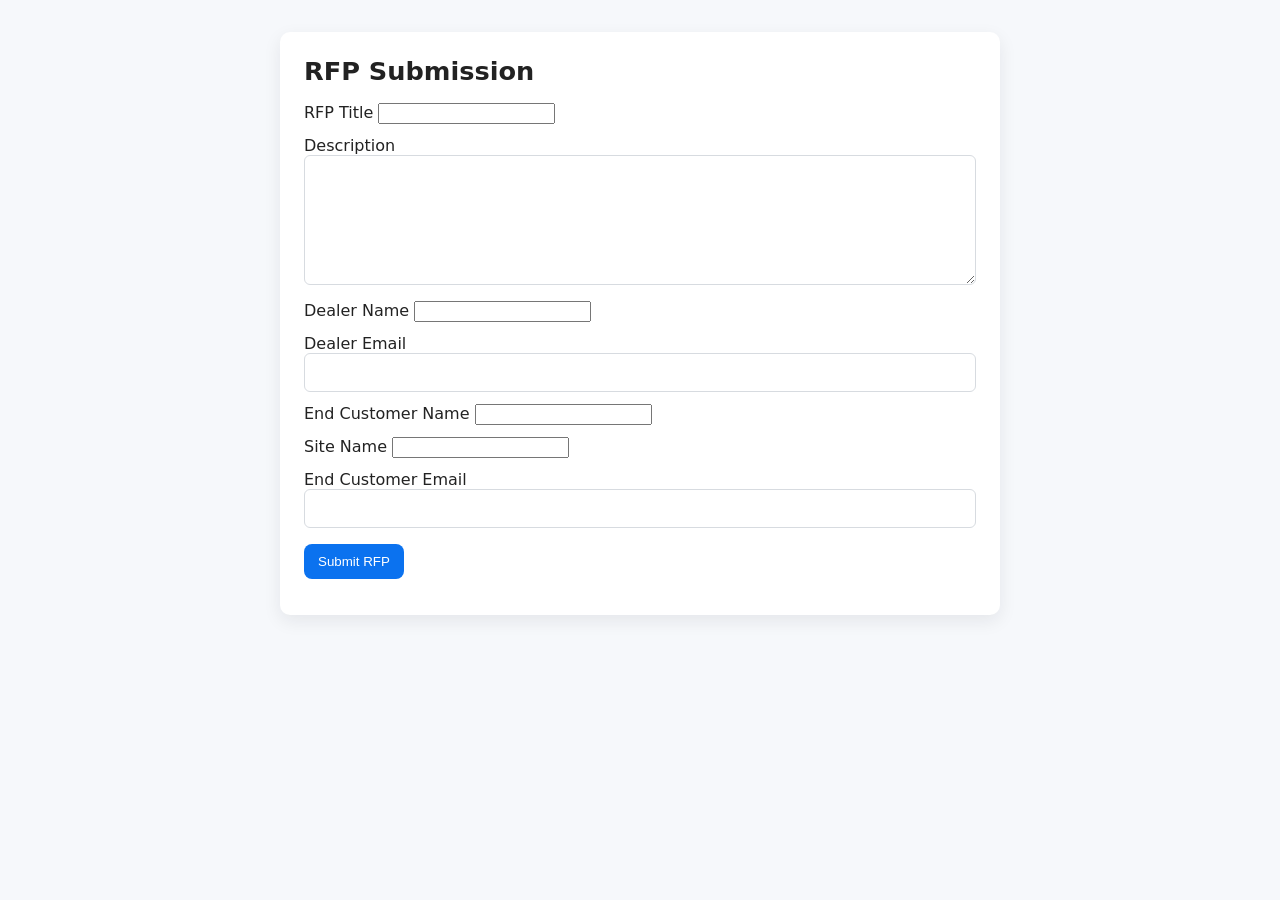
==== rfp/index.html @ 456b4e64 "Added action" ====
<!doctype html>
<html lang="en">
<head>
  <meta charset="utf-8" />
  <meta name="viewport" content="width=device-width,initial-scale=1" />
  <title>RFP Submission</title>
  <link rel="stylesheet" href="styles.css">
</head>
<body>
  <main class="container">
    <h1>RFP Submission</h1>

    <form id="rfpForm">
      <label>RFP Title
        <input name="title" id="title" required maxlength="100">
      </label>

      <label>Description
        <textarea name="description" id="description" required rows="6"></textarea>
      </label>

      <label>Dealer Name
        <input name="dealerName" id="dealerName" required maxlength="60">
      </label>

      <label>Dealer Email
        <input name="dealerEmail" id="dealerEmail" type="email" required>
      </label>

      <label>End Customer Name
        <input name="endCustomerName" id="endCustomerName" required maxlength="60">
      </label>

      <label>Site Name
        <input name="siteName" id="siteName" required maxlength="80">
      </label>

      <label>End Customer Email
        <input name="endCustomerEmail" id="endCustomerEmail" type="email" required>
      </label>

      <div class="actions">
        <button type="submit" id="submitBtn">Submit RFP</button>
      </div>

      <div id="message" role="status" aria-live="polite"></div>
    </form>
  </main>

<script>
const WORKER_URL = "https://REPLACE_WITH_YOUR_WORKER.workers.dev"; // <<-- update this

const form = document.getElementById('rfpForm');
const message = document.getElementById('message');
const submitBtn = document.getElementById('submitBtn');

form.addEventListener('submit', async (e) => {
  e.preventDefault();
  submitBtn.disabled = true;
  message.textContent = 'Sending...';

  const payload = {
    title: document.getElementById('title').value.trim(),
    description: document.getElementById('description').value.trim(),
    dealerName: document.getElementById('dealerName').value.trim(),
    dealerEmail: document.getElementById('dealerEmail').value.trim(),
    endCustomerName: document.getElementById('endCustomerName').value.trim(),
    siteName: document.getElementById('siteName').value.trim(),
    endCustomerEmail: document.getElementById('endCustomerEmail').value.trim()
  };

  try {
    const res = await fetch(WORKER_URL, {
      method: 'POST',
      headers: { 'Content-Type': 'application/json' },
      body: JSON.stringify(payload)
    });
    const json = await res.json();
    if (res.ok && json.issueUrl) {
      message.innerHTML = `Submitted — <a href="${json.issueUrl}" target="_blank" rel="noopener">view issue</a>`;
      form.reset();
    } else {
      const err = json && json.message ? json.message : JSON.stringify(json);
      message.textContent = 'Error: ' + err;
    }
  } catch (err) {
    message.textContent = 'Network error: ' + err.message;
  } finally {
    submitBtn.disabled = false;
  }
});
</script>
</body>
</html>
---- rfp/styles.css ----
:root{--bg:#f6f8fb;--card:#fff;--accent:#0b72ef;--muted:#666}
*{box-sizing:border-box}
body{font-family:system-ui,-apple-system,Segoe UI,Roboto,"Helvetica Neue",Arial;color:#222;background:var(--bg);margin:0;padding:32px}
.container{max-width:720px;margin:0 auto;background:var(--card);padding:24px;border-radius:10px;box-shadow:0 6px 18px rgba(20,30,40,0.08)}
h1{margin-top:0;font-size:1.6rem}
form label{display:block;margin-bottom:12px}
input[type="text"],input[type="email"],textarea{width:100%;padding:10px;border:1px solid #d7dbe0;border-radius:6px;font-size:0.95rem}
.actions{margin-top:16px}
button{background:var(--accent);color:#fff;border:0;padding:10px 14px;border-radius:8px;cursor:pointer}
button:disabled{opacity:0.6;cursor:default}
#message{margin-top:12px;color:var(--muted)}
a{color:var(--accent)}
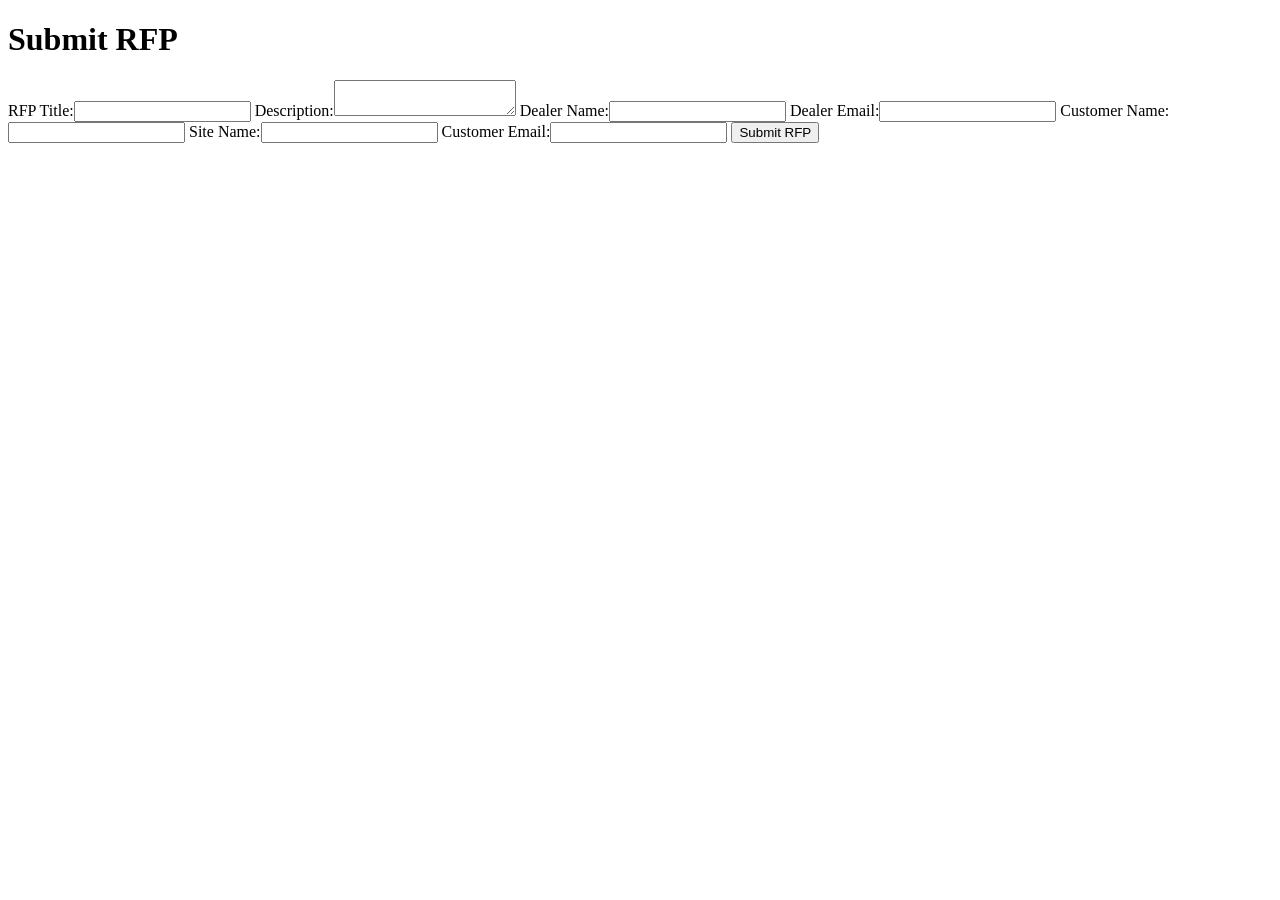
==== commit 549f8497: "updated html" ====
--- a/rfp/index.html
+++ b/rfp/index.html
@@ -1,94 +1,49 @@
-<!doctype html>
+<!DOCTYPE html>
 <html lang="en">
 <head>
-  <meta charset="utf-8" />
-  <meta name="viewport" content="width=device-width,initial-scale=1" />
-  <title>RFP Submission</title>
-  <link rel="stylesheet" href="styles.css">
+<meta charset="UTF-8">
+<meta name="viewport" content="width=device-width, initial-scale=1.0">
+<title>RFP Submission</title>
+<link rel="stylesheet" href="style.css">
 </head>
 <body>
-  <main class="container">
-    <h1>RFP Submission</h1>
+  <h1>Submit RFP</h1>
+  <form id="rfpForm">
+    <label>RFP Title:<input type="text" name="title" required></label>
+    <label>Description:<textarea name="description" required></textarea></label>
+    <label>Dealer Name:<input type="text" name="dealer" required></label>
+    <label>Dealer Email:<input type="email" name="dealerEmail" required></label>
+    <label>Customer Name:<input type="text" name="customer" required></label>
+    <label>Site Name:<input type="text" name="site" required></label>
+    <label>Customer Email:<input type="email" name="customerEmail" required></label>
+    <button type="submit">Submit RFP</button>
+  </form>
 
-    <form id="rfpForm">
-      <label>RFP Title
-        <input name="title" id="title" required maxlength="100">
-      </label>
+  <script>
+  const form = document.getElementById('rfpForm');
+  form.addEventListener('submit', async (e) => {
+    e.preventDefault();
+    const data = Object.fromEntries(new FormData(form));
+    
+    // Call your GitHub workflow to save JSON or create issue
+    const response = await fetch(
+      'https://api.github.com/repos/logicmatter/playground/actions/workflows/rfp-submit.yml/dispatches',
+      {
+        method: 'POST',
+        headers: {
+          'Accept': 'application/vnd.github+json',
+          'Authorization': 'Bearer <INSTALLATION_TOKEN>'
+        },
+        body: JSON.stringify({
+          ref: 'main',
+          inputs: data
+        })
+      }
+    );
 
-      <label>Description
-        <textarea name="description" id="description" required rows="6"></textarea>
-      </label>
-
-      <label>Dealer Name
-        <input name="dealerName" id="dealerName" required maxlength="60">
-      </label>
-
-      <label>Dealer Email
-        <input name="dealerEmail" id="dealerEmail" type="email" required>
-      </label>
-
-      <label>End Customer Name
-        <input name="endCustomerName" id="endCustomerName" required maxlength="60">
-      </label>
-
-      <label>Site Name
-        <input name="siteName" id="siteName" required maxlength="80">
-      </label>
-
-      <label>End Customer Email
-        <input name="endCustomerEmail" id="endCustomerEmail" type="email" required>
-      </label>
-
-      <div class="actions">
-        <button type="submit" id="submitBtn">Submit RFP</button>
-      </div>
-
-      <div id="message" role="status" aria-live="polite"></div>
-    </form>
-  </main>
-
-<script>
-const WORKER_URL = "https://REPLACE_WITH_YOUR_WORKER.workers.dev"; // <<-- update this
-
-const form = document.getElementById('rfpForm');
-const message = document.getElementById('message');
-const submitBtn = document.getElementById('submitBtn');
-
-form.addEventListener('submit', async (e) => {
-  e.preventDefault();
-  submitBtn.disabled = true;
-  message.textContent = 'Sending...';
-
-  const payload = {
-    title: document.getElementById('title').value.trim(),
-    description: document.getElementById('description').value.trim(),
-    dealerName: document.getElementById('dealerName').value.trim(),
-    dealerEmail: document.getElementById('dealerEmail').value.trim(),
-    endCustomerName: document.getElementById('endCustomerName').value.trim(),
-    siteName: document.getElementById('siteName').value.trim(),
-    endCustomerEmail: document.getElementById('endCustomerEmail').value.trim()
-  };
-
-  try {
-    const res = await fetch(WORKER_URL, {
-      method: 'POST',
-      headers: { 'Content-Type': 'application/json' },
-      body: JSON.stringify(payload)
-    });
-    const json = await res.json();
-    if (res.ok && json.issueUrl) {
-      message.innerHTML = `Submitted — <a href="${json.issueUrl}" target="_blank" rel="noopener">view issue</a>`;
-      form.reset();
-    } else {
-      const err = json && json.message ? json.message : JSON.stringify(json);
-      message.textContent = 'Error: ' + err;
-    }
-  } catch (err) {
-    message.textContent = 'Network error: ' + err.message;
-  } finally {
-    submitBtn.disabled = false;
-  }
-});
-</script>
+    if (response.ok) alert('RFP submitted successfully!');
+    else alert('Error submitting RFP.');
+  });
+  </script>
 </body>
 </html>
